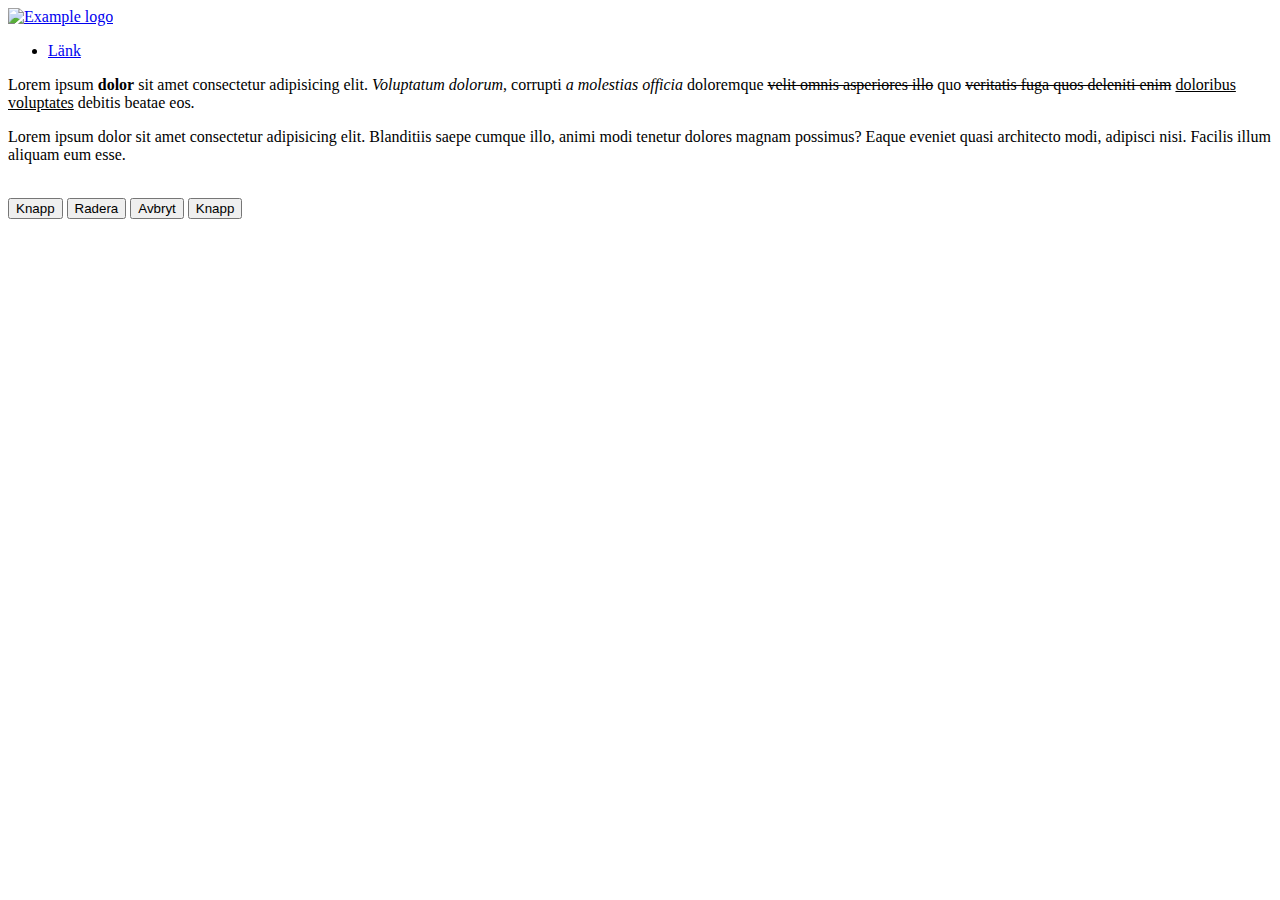
==== vecka-1-dag-3/index.html @ 6f7aca68 "Vecka 1 Dag 3" ====
<!DOCTYPE html>
<html lang="en">
  <head>
    <meta charset="UTF-8" />
    <meta name="viewport" content="width=device-width, initial-scale=1.0" />
    <title>Menyexempel med Flexbox</title>
    <link rel="stylesheet" href="/styles.css" />
  </head>
  <body>
    <header>
      <a href="/">
        <img src="https://img.logoipsum.com/325.svg" alt="Example logo" />
      </a>

      <nav>
        <ul>
          <li>
            <a href="/">Länk</a>
          </li>
        </ul>
      </nav>
    </header>

    <section>
      <p>
        Lorem ipsum <b>dolor</b> sit amet
        <strong style="font-weight: normal">consectetur</strong> adipisicing
        elit. <i>Voluptatum dolorum</i>, corrupti
        <em>a molestias officia</em> doloremque
        <s>velit omnis asperiores illo</s> quo
        <del>veritatis fuga quos deleniti enim</del>
        <u>doloribus voluptates</u> debitis beatae eos.
      </p>

      <p>
        Lorem ipsum dolor sit amet
        <span class="fancy-text">consectetur</span> adipisicing elit. Blanditiis
        saepe cumque illo, animi modi tenetur dolores magnam possimus? Eaque
        eveniet quasi architecto modi, adipisci nisi. Facilis illum aliquam eum
        esse.
      </p>
    </section>

    <img src="https://picsum.photos/900/2000" class="img-size" alt="" />

    <div>
      <button class="btn">Knapp</button>
      <button class="btn btn-destructive">Radera</button>
      <button class="btn btn-secondary">Avbryt</button>
      <button class="btn-secondary">Knapp</button>
    </div>
  </body>
</html>
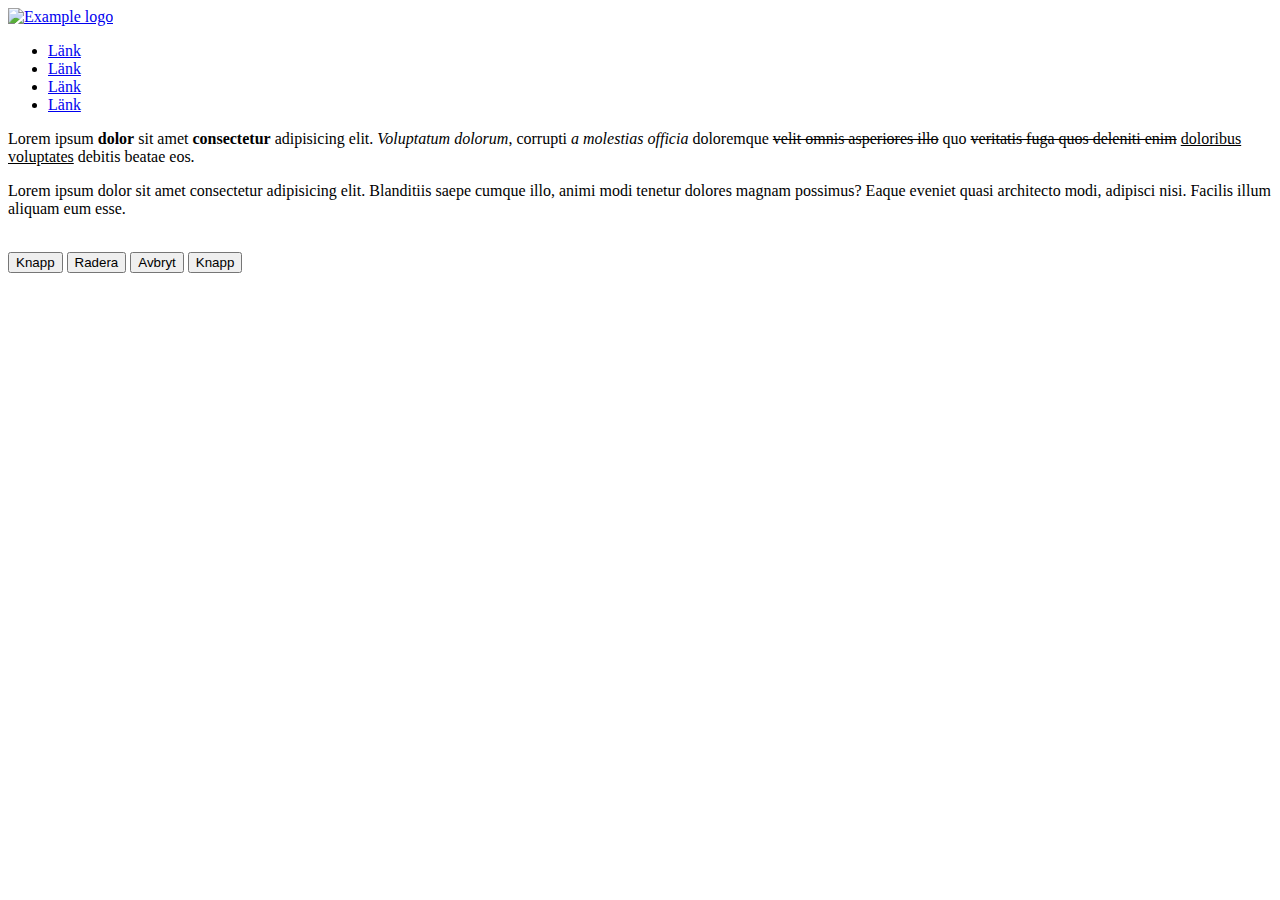
==== commit 5ce8a6fc: "Vecka 2 Dag 4" ====
--- a/vecka-1-dag-3/index.html
+++ b/vecka-1-dag-3/index.html
@@ -17,6 +17,15 @@
           <li>
             <a href="/">Länk</a>
           </li>
+          <li>
+            <a href="/">Länk</a>
+          </li>
+          <li>
+            <a href="/">Länk</a>
+          </li>
+          <li>
+            <a href="/">Länk</a>
+          </li>
         </ul>
       </nav>
     </header>
@@ -24,8 +33,8 @@
     <section>
       <p>
         Lorem ipsum <b>dolor</b> sit amet
-        <strong style="font-weight: normal">consectetur</strong> adipisicing
-        elit. <i>Voluptatum dolorum</i>, corrupti
+        <strong>consectetur</strong> adipisicing elit.
+        <i>Voluptatum dolorum</i>, corrupti
         <em>a molestias officia</em> doloremque
         <s>velit omnis asperiores illo</s> quo
         <del>veritatis fuga quos deleniti enim</del>
